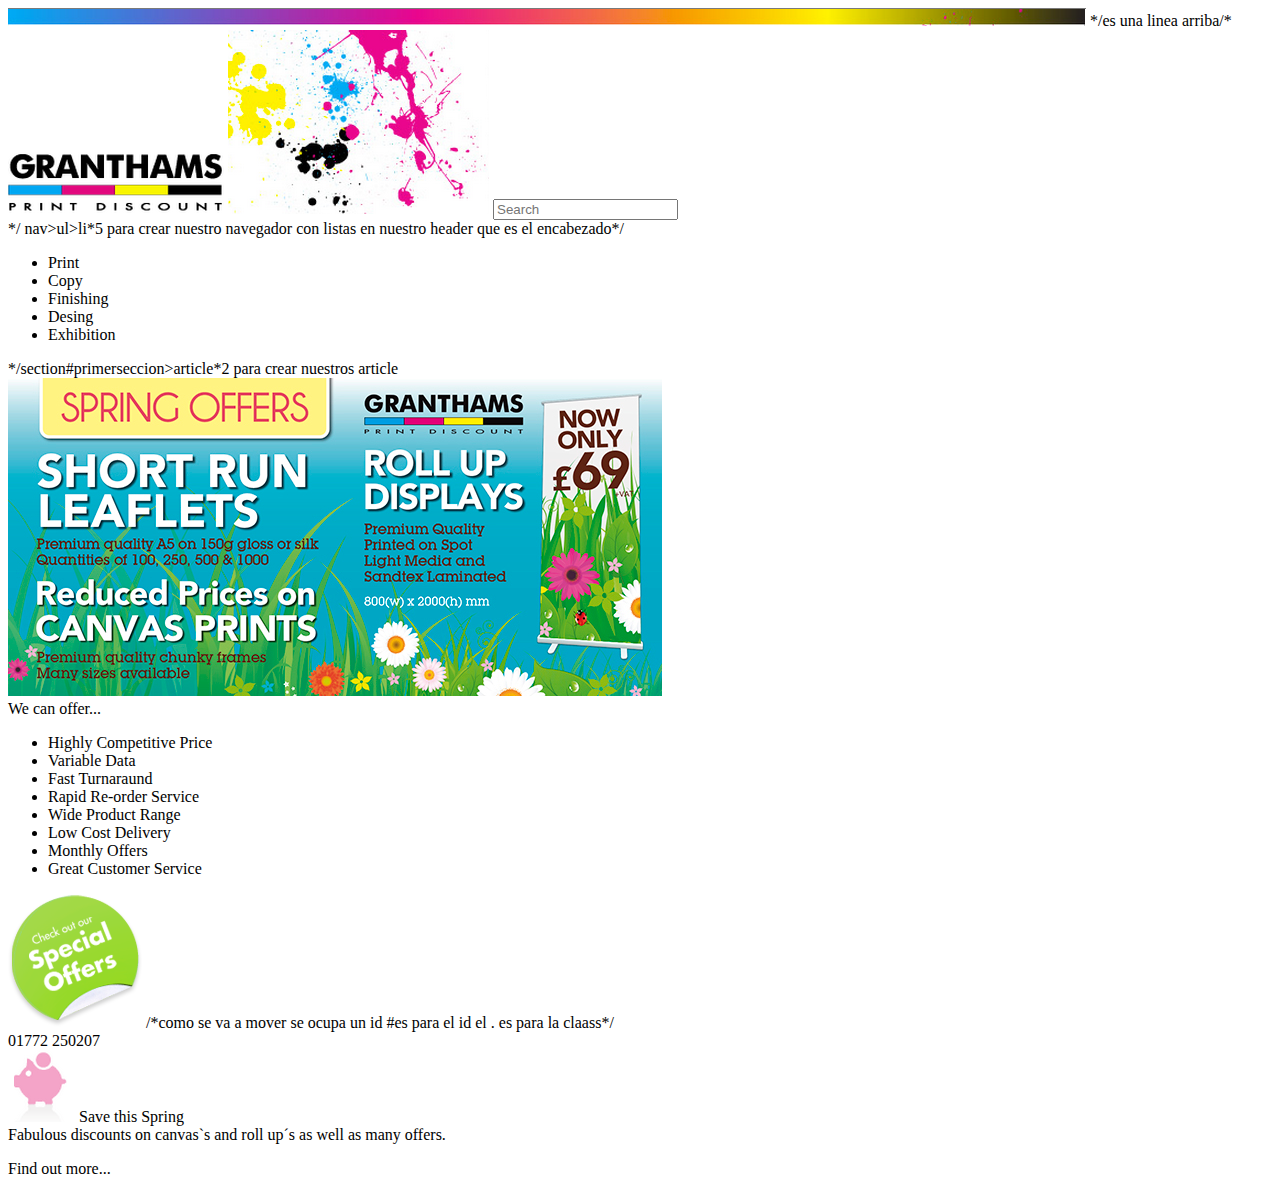
==== practica02css/index.html @ 03a439bc "practica02" ====
<!DOCTYPE html>
<html lang="en">
<head>
	<meta charset="UTF-8">
	<title>Practica02 css3</title>
</head>
<body>
	<header>
		<img src="img/banner.png" alt=""> */es una linea arriba/*
		<img src="img/granthams.png" id="granthams" alt="">
		<img src="img/paint.png" id="paint" alt="">
		<input type="search" placeholder="Search">
		<nav> */ nav>ul>li*5 para crear nuestro navegador con listas en nuestro header que es el encabezado*/
			<ul>
				<li>Print</li>
				<li>Copy</li>
				<li>Finishing</li>
				<li>Desing</li>
				<li>Exhibition</li>
			</ul>
		</nav>
	</header>
<section id="primerseccion"> */section#primerseccion>article*2 para crear nuestros article
	<article id="secc01art02">
		<img src="img/slide.jpg" alt="">
	</article>
	<article id="secc01art02">
		<span class="">We can offer...</span>
		<ul>
			<li>Highly Competitive Price</li>
			<li>Variable Data</li>
			<li>Fast Turnaraund</li>
			<li>Rapid Re-order Service</li>
			<li>Wide Product Range</li>
			<li>Low Cost Delivery</li>
			<li>Monthly Offers</li>
			<li>Great Customer Service</li>
		</ul>

	</article>
	<img src="img/bg_offer.png" id="bgoffer" alt=""> /*como se va a mover se ocupa un id #es para el id el . es para la claass*/
</section>
<section id="segundaseccion">
	<article>
		<span class="">01772 250207</span>
	</article>
</section>
<section id="terceraseccion">
	<article>
		<img src="img/cerdito.png" alt="">
		<span class="">Save this Spring</span>
		<br>
		Fabulous discounts on canvas`s and roll up´s as
		well as many offers. <p>
		<span class="">Find out more...</span>
	</article>
	<article></article>
	<article></article>
	<article></article>
</section>
</body>
</html>
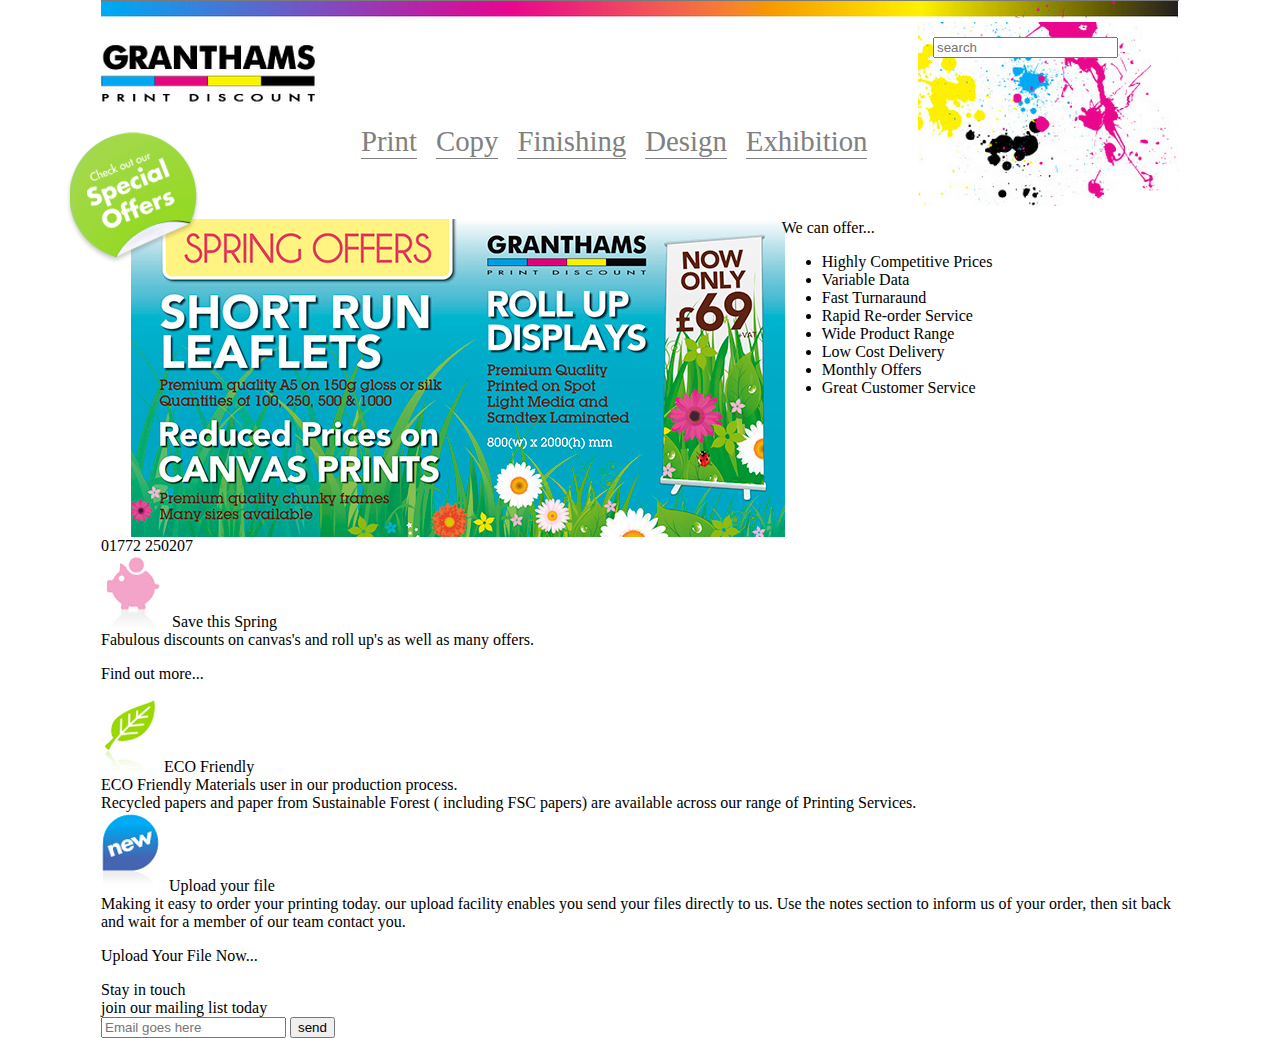
==== commit fce7bd25: "commit1practica2" ====
--- a/practica02css/index.html
+++ b/practica02css/index.html
@@ -1,62 +1,89 @@
 <!DOCTYPE html>
-<html lang="en">
+<html lang="es">
 <head>
 	<meta charset="UTF-8">
-	<title>Practica02 css3</title>
+	<title>Práctica 02 CSS3</title>
+	<link rel="stylesheet" href="css/estilos.css">
 </head>
 <body>
 	<header>
-		<img src="img/banner.png" alt=""> */es una linea arriba/*
+		<img src="img/banner.png" alt="">
 		<img src="img/granthams.png" id="granthams" alt="">
 		<img src="img/paint.png" id="paint" alt="">
-		<input type="search" placeholder="Search">
-		<nav> */ nav>ul>li*5 para crear nuestro navegador con listas en nuestro header que es el encabezado*/
+		<input type="search" placeholder="search">
+		<nav>
 			<ul>
 				<li>Print</li>
 				<li>Copy</li>
 				<li>Finishing</li>
-				<li>Desing</li>
+				<li>Design</li>
 				<li>Exhibition</li>
 			</ul>
 		</nav>
 	</header>
-<section id="primerseccion"> */section#primerseccion>article*2 para crear nuestros article
-	<article id="secc01art02">
-		<img src="img/slide.jpg" alt="">
-	</article>
-	<article id="secc01art02">
-		<span class="">We can offer...</span>
-		<ul>
-			<li>Highly Competitive Price</li>
-			<li>Variable Data</li>
-			<li>Fast Turnaraund</li>
-			<li>Rapid Re-order Service</li>
-			<li>Wide Product Range</li>
-			<li>Low Cost Delivery</li>
-			<li>Monthly Offers</li>
-			<li>Great Customer Service</li>
-		</ul>
+	<!-- section#primerseccion>article*2 para poner id-->
+	<section id="primerseccion">
+		<article id="secc01art01">
+			<img src="img/slide.jpg" alt="">
+		</article>
+		<article id="secc01art02">
+			<span class="colorrosa grande">We can offer...</span>
+			<ul>
+				<li>Highly Competitive Prices</li>
+				<li>Variable Data</li>
+				<li>Fast Turnaraund</li>
+				<li>Rapid Re-order Service</li>
+				<li>Wide Product Range</li>
+				<li>Low Cost Delivery</li>
+				<li>Monthly Offers</li>
+				<li>Great Customer Service</li>
+			</ul>
+		</article>
+		<img src="img/bg_offer.png" id="bgoffer" alt="">
+	</section>
+	<!-- section#segundaseccion>article>span -->
+	<section id="segundaseccion">
+		<article>
+			<span class="colorrosa rosamediano">01772 250207</span>
+		</article>
+	</section>
+	<!-- secction#terceraseccion>article*4 -->
+	<secction id="terceraseccion">
+		<article>
+			<img src="img/cerdito.png" alt="">
+			<span class="colorrosa comun nito">Save this Spring</span>
+			<br>
+			Fabulous discounts on canvas's and roll up's as
+			well as many offers. <p>
+			<span class="colorrosa nito">Find out more...</span>
 
-	</article>
-	<img src="img/bg_offer.png" id="bgoffer" alt=""> /*como se va a mover se ocupa un id #es para el id el . es para la claass*/
-</section>
-<section id="segundaseccion">
-	<article>
-		<span class="">01772 250207</span>
-	</article>
-</section>
-<section id="terceraseccion">
-	<article>
-		<img src="img/cerdito.png" alt="">
-		<span class="">Save this Spring</span>
-		<br>
-		Fabulous discounts on canvas`s and roll up´s as
-		well as many offers. <p>
-		<span class="">Find out more...</span>
-	</article>
-	<article></article>
-	<article></article>
-	<article></article>
-</section>
+		</article>
+		<article>
+			<img src="img/hoja.png" alt="">
+			<span class"colorverde nito">ECO Friendly</span>
+			<br>
+			ECO Friendly Materials user in our production
+			process. <br>
+			Recycled papers and paper from Sustainable Forest (
+			including FSC papers) are available across our range of Printing Services.
+		</article>
+		<article>
+			<img src="img/new.png" alt="">
+			<span class="colorazul comuntitulo nito">Upload your file</span>
+			<br>
+			Making it easy to order your printing today. our upload
+			facility enables you send your files directly to us. Use the notes section to
+			inform us of your order, then sit back and wait for a member of our team contact you.
+			<p>
+				<span class="colorazul nito">Upload Your File Now...</span>
+		</article>
+		<article>
+			<span class="colorrosa distintotitulo">Stay in touch</span>
+			<br>
+			join our mailing list today <br>
+			<input type="email" placeholder="Email goes here"> 
+			<input type="button" value="send">
+		</article>
+	</secction>
 </body>
 </html>--- a/practica02css/css/estilos.css
+++ b/practica02css/css/estilos.css
@@ -0,0 +1,70 @@
+body
+{
+	font-size: 16px; /*1em*/
+	margin: 0 auto; /*centramos body, 0 para quitar margenes de arriba y auto  de derecha a izquierda se ajuste solo*/
+	max-width: 1078px; /*empresa-cliente*/
+	min-width: 1078px;
+}
+header nav 
+{
+	/*border: 1px solid red; */
+	/*text-align: center; no funciona por la mancha de pintura*/
+	margin-left: 220px;
+
+}
+header nav ul li 
+{
+	border-bottom: 1px solid gray; /* pone el borde a caja*/
+	color: gray; /*grey*/
+	display: inline-block;
+	font-size: 1.8em;
+	margin-right: 15px;
+	/*text-decoration: underline*/
+}
+
+
+header input
+{
+	float: right;
+	margin-right: -200px;
+	margin-top: 15px;
+	position: relative;
+}
+#bgoffer
+{
+	/*margin-top: -500px;*/
+	left: -35px;
+	position: relative;
+	top: -410px;
+}
+
+
+#granthams
+{
+	margin-top: 20px;
+	margin left: 25px;
+}
+#paint
+{
+/*display: none;*/
+  float: right;
+}
+#primerseccion
+{
+	height: 318px;
+	margin-top: 60px;
+}
+#primerseccion article
+{
+	display: inline-block;
+	vertical-align: top;
+}
+#secc01art01
+{
+	margin-left: 30px;
+	width: 60%;
+}
+#secc01art02
+{
+	width: 30%;
+}
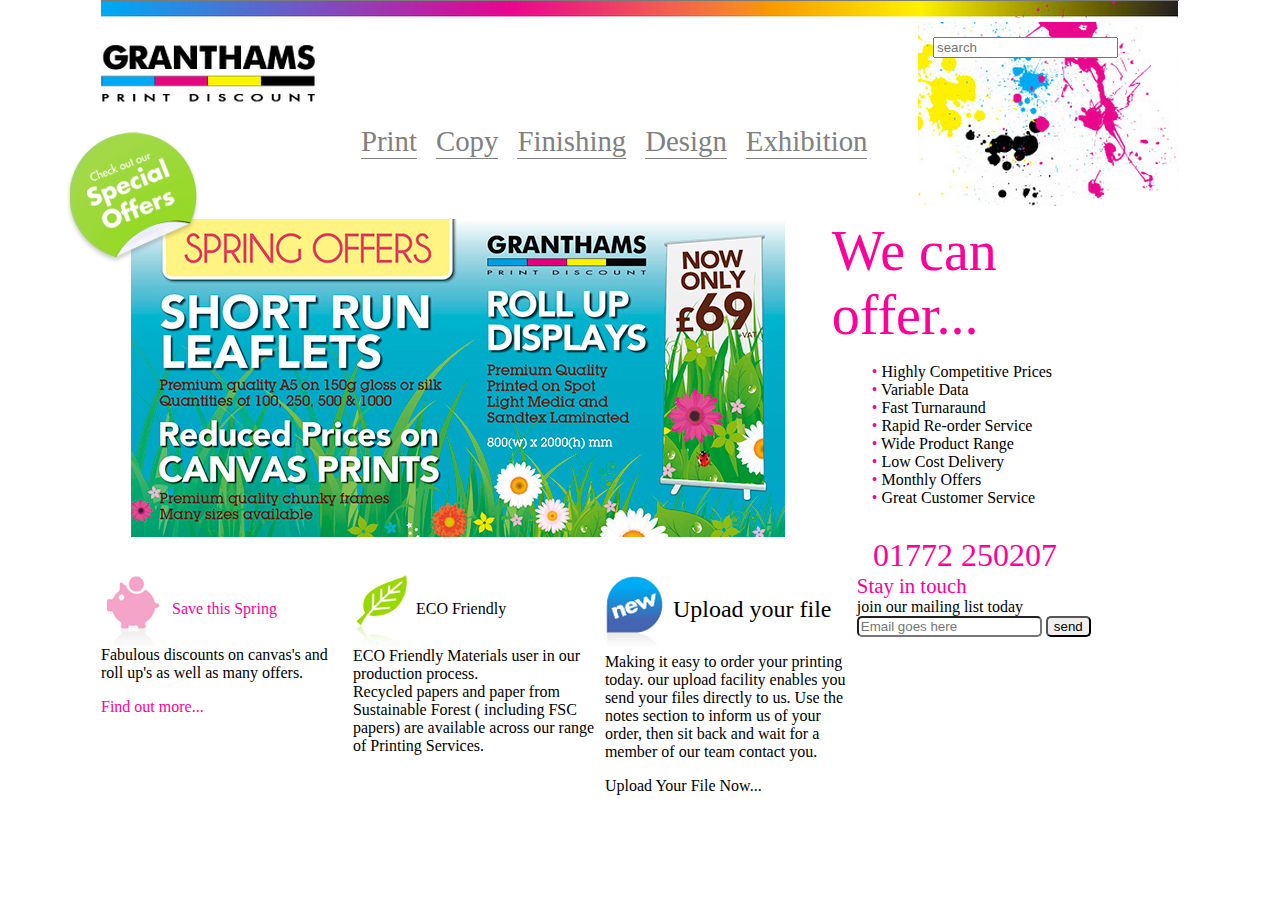
==== commit 83d0b24c: "practica02ver3" ====
--- a/practica02css/index.html
+++ b/practica02css/index.html
@@ -27,7 +27,7 @@
 			<img src="img/slide.jpg" alt="">
 		</article>
 		<article id="secc01art02">
-			<span class="colorrosa grande">We can offer...</span>
+			<span class="colorrosa rosagrande nito">We can offer...</span>
 			<ul>
 				<li>Highly Competitive Prices</li>
 				<li>Variable Data</li>
@@ -44,7 +44,7 @@
 	<!-- section#segundaseccion>article>span -->
 	<section id="segundaseccion">
 		<article>
-			<span class="colorrosa rosamediano">01772 250207</span>
+			<span class="colorrosa rosamediano nito">01772 250207</span>
 		</article>
 	</section>
 	<!-- secction#terceraseccion>article*4 -->
--- a/practica02css/css/estilos.css
+++ b/practica02css/css/estilos.css
@@ -66,5 +66,64 @@
 }
 #secc01art02
 {
+	margin-left: 50px; /*para queel texto we can offer se mueva a la derecha*/
 	width: 30%;
 }
+#secc01art02 ul
+{
+	list-style: none;
+}
+#secc01art02 ul li:before /*antes del texto*/ 
+{
+	content: "• ";
+	color: #FF0099;
+}
+#segundaseccion article
+{
+	text-align: right; /*que se haga a la derecha el numero de tel*/
+	padding-right:122px;
+}
+#terceraseccion article
+{
+	display: inline-block; /*para que los articulos se pongan en modo horizontal*/
+	vertical-align: top; /*para que el texto se alinea hacia arriba*/
+	width: 23%; /*lo que va abarcar cada article*/
+
+}
+#terceraseccion article img 
+{
+	/*Alineacion vertical del texto quede alineado en medio de la imagen*/
+	vertical-align: middle;	
+}
+.colorrosa
+{
+	color: #FF0099;  /*IMGR.COM ESPARA EXTRAER EL CODIGO DEL COLOR*/
+}
+.comuntitulo
+{
+	font-size: 1.5em; /*tamaño del texto*/ 
+
+}
+.rosagrande   /*. cuando es una classe, y n #cuando es id*/
+{
+	font-size: 3.5em;
+}
+.nito  /*negritas*/
+{
+font-size: bold;
+}
+.rosamediano
+{
+	font-size: 2em;
+}
+#terceraseccion article input
+{
+	border-radius: 5px;
+}
+.distintotitulo
+{
+	font-size: 1.3em;
+	vertical-align: middle;	
+	
+
+}
